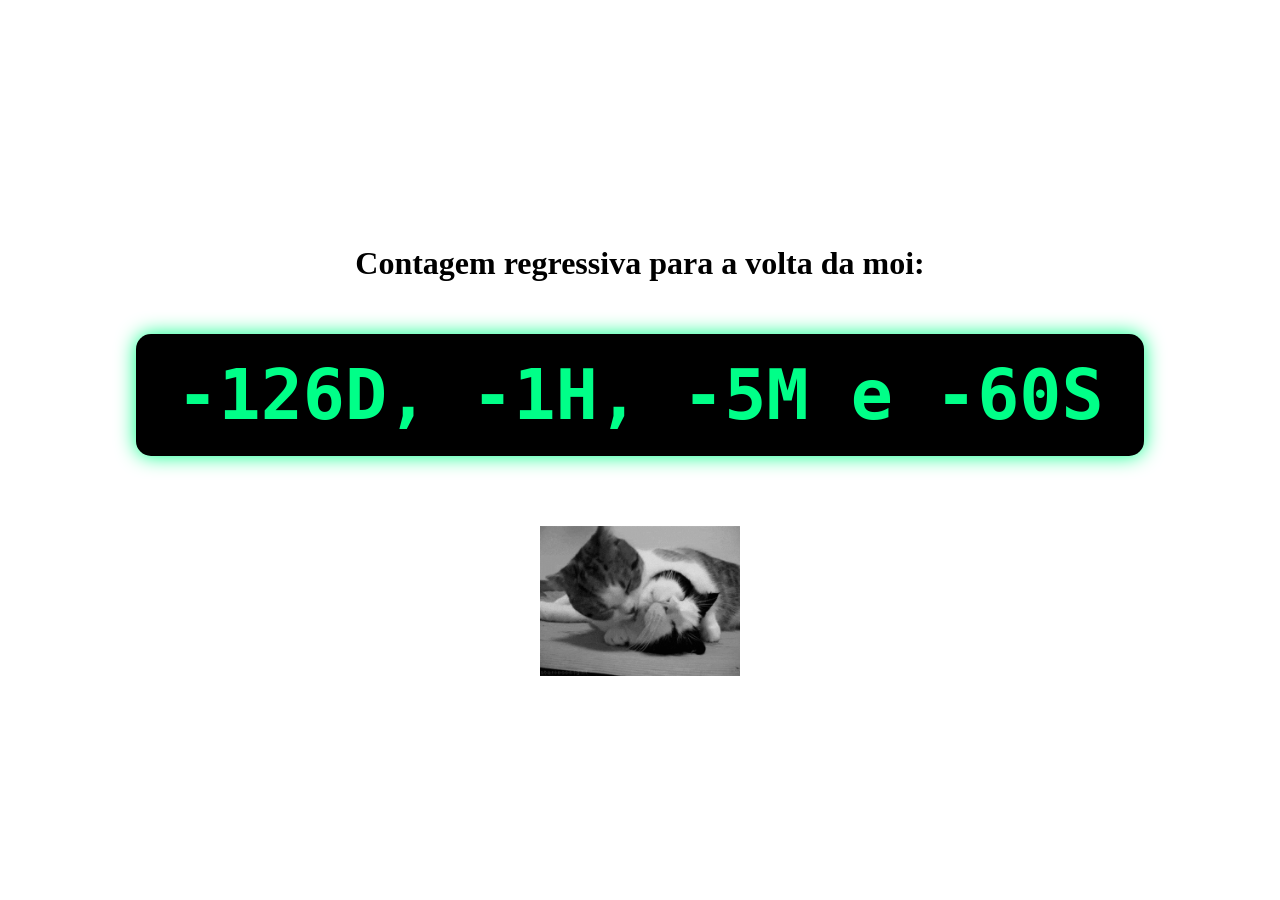
==== sim.html @ 69068d36 "initial commit" ====
<!DOCTYPE html>
<html lang="en">
<head>
    <meta charset="UTF-8">
    <meta name="viewport" content="width=device-width, initial-scale=1.0">
    <title>YAY!</title>

    <link rel="stylesheet" href="style.css">
</head>
<body>
    <h1>Contagem regressiva para a volta da moi:</h1>

    <p id="contador"></p>
    <script src="sim.js"></script>

    <img src="img/catlove.gif" alt="catmoi" class="gif">
</body>
</html>
---- style.css ----
body{
    display: flex; /**ativa o flexbox*/
    flex-direction: column; /**organiza os itens em coluna*/
    justify-content: center; /**centraliza horizontalmente*/
    align-items: center; /**centraliza verticalmente*/

    height: 100vh; /**defina que o body terá 100% da altura da tela*/
    margin: 0; /**remove a margem padrão do body*/
}

.gif {
    width: 200px; /**define a largura da imagem*/
    object-fit: contain; /**garante que a imagem mantenha suas proporções*/
}

button{
    padding: 10px 20px; /**adiciona espaçamento interno ao botão*/
    font-size: 16px; /**define o tamanho da fonte do texto do botão*/
    color: white;
    background-color: #007BFF;
    cursor: pointer; /**altera o cursor para indicar que o elemento é clicável*/
}

#nao{
    position: relative; /**define a posição como relativa para permitir o uso de top e left*/
}

#contador{
    font-size: 70px; /**define o tamanho da fonte do contador*/
    font-weight: bold; /**deixa o texto em negrito*/
    margin-top: 30px; /**adiciona uma margem superior para separar do título*/
    font-family: monospace; /**define a fonte como monoespaçada para um visual mais digital*/
    background-color: black; /**adiciona um fundo claro para destacar o contador*/
    color: #00ff88;
    padding: 20px 40px; /**adiciona espaçamento interno ao contador*/
    border-radius: 15px; /**adiciona bordas arredondadas ao contador*/
    box-shadow: 0 0 20px #00ff88; /**adiciona um efeito de brilho ao contador*/
}
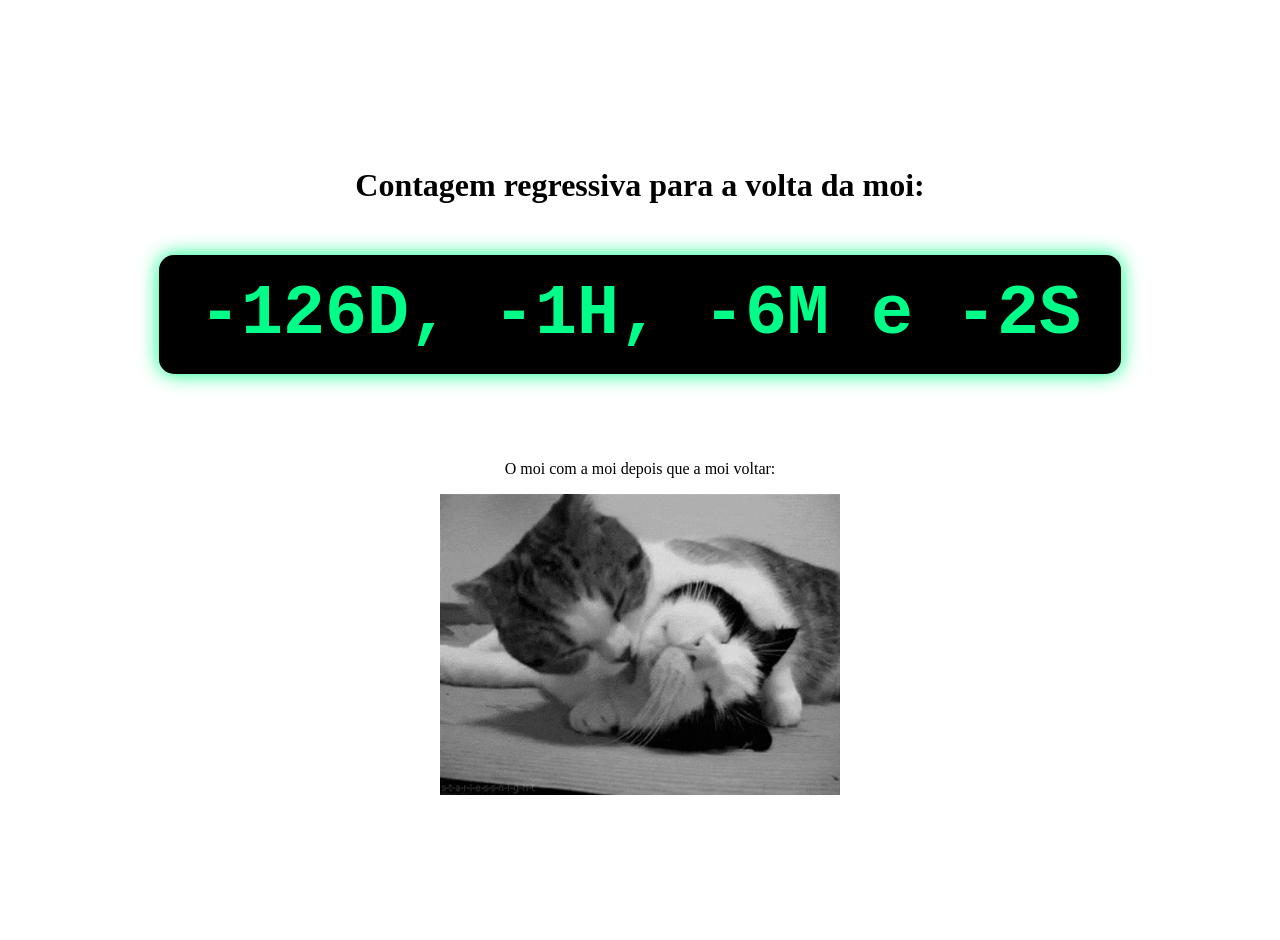
==== commit 0f828009: "atualização de layout" ====
--- a/sim.html
+++ b/sim.html
@@ -13,6 +13,7 @@
     <p id="contador"></p>
     <script src="sim.js"></script>
 
+    <p>O moi com a moi depois que a moi voltar:</p>
     <img src="img/catlove.gif" alt="catmoi" class="gif">
 </body>
 </html>
--- a/style.css
+++ b/style.css
@@ -3,22 +3,28 @@
     flex-direction: column; /**organiza os itens em coluna*/
     justify-content: center; /**centraliza horizontalmente*/
     align-items: center; /**centraliza verticalmente*/
-
-    height: 100vh; /**defina que o body terá 100% da altura da tela*/
+    padding: 20px; /**adiciona um espaçamento interno ao body*/
+    min-height: 100vh; /**garante que o body ocupe toda a altura da tela*/
     margin: 0; /**remove a margem padrão do body*/
 }
 
 .gif {
-    width: 200px; /**define a largura da imagem*/
+    width: 80%; /**define a largura da imagem*/
+    max-width: 400px; /**define a largura máxima da imagem para evitar que fique muito grande em telas maiores*/
+    height: auto; /**ajusta a altura automaticamente para manter as proporções da imagem*/
     object-fit: contain; /**garante que a imagem mantenha suas proporções*/
 }
 
-button{
+button:hover{
+    transform: scale(1.05); /**aumenta o tamanho do botão em 5% quando o mouse estiver sobre ele*/
+    border: none; /**remove a borda padrão do botão*/
+    border-radius: 10px; /**adiciona bordas arredondadas ao botão*/
     padding: 10px 20px; /**adiciona espaçamento interno ao botão*/
     font-size: 16px; /**define o tamanho da fonte do texto do botão*/
     color: white;
     background-color: #007BFF;
     cursor: pointer; /**altera o cursor para indicar que o elemento é clicável*/
+    transition: 0.2s; /**adiciona uma transição suave para as mudanças de estilo*/
 }
 
 #nao{
@@ -26,7 +32,7 @@
 }
 
 #contador{
-    font-size: 70px; /**define o tamanho da fonte do contador*/
+    font-size: clamp(32px, 8vw, 70px); /**define o tamanho da fonte usando clamp para ser responsivo, com um mínimo de 32px, um máximo de 70px e um valor intermediário baseado na largura da viewport (8vw)*/
     font-weight: bold; /**deixa o texto em negrito*/
     margin-top: 30px; /**adiciona uma margem superior para separar do título*/
     font-family: monospace; /**define a fonte como monoespaçada para um visual mais digital*/
